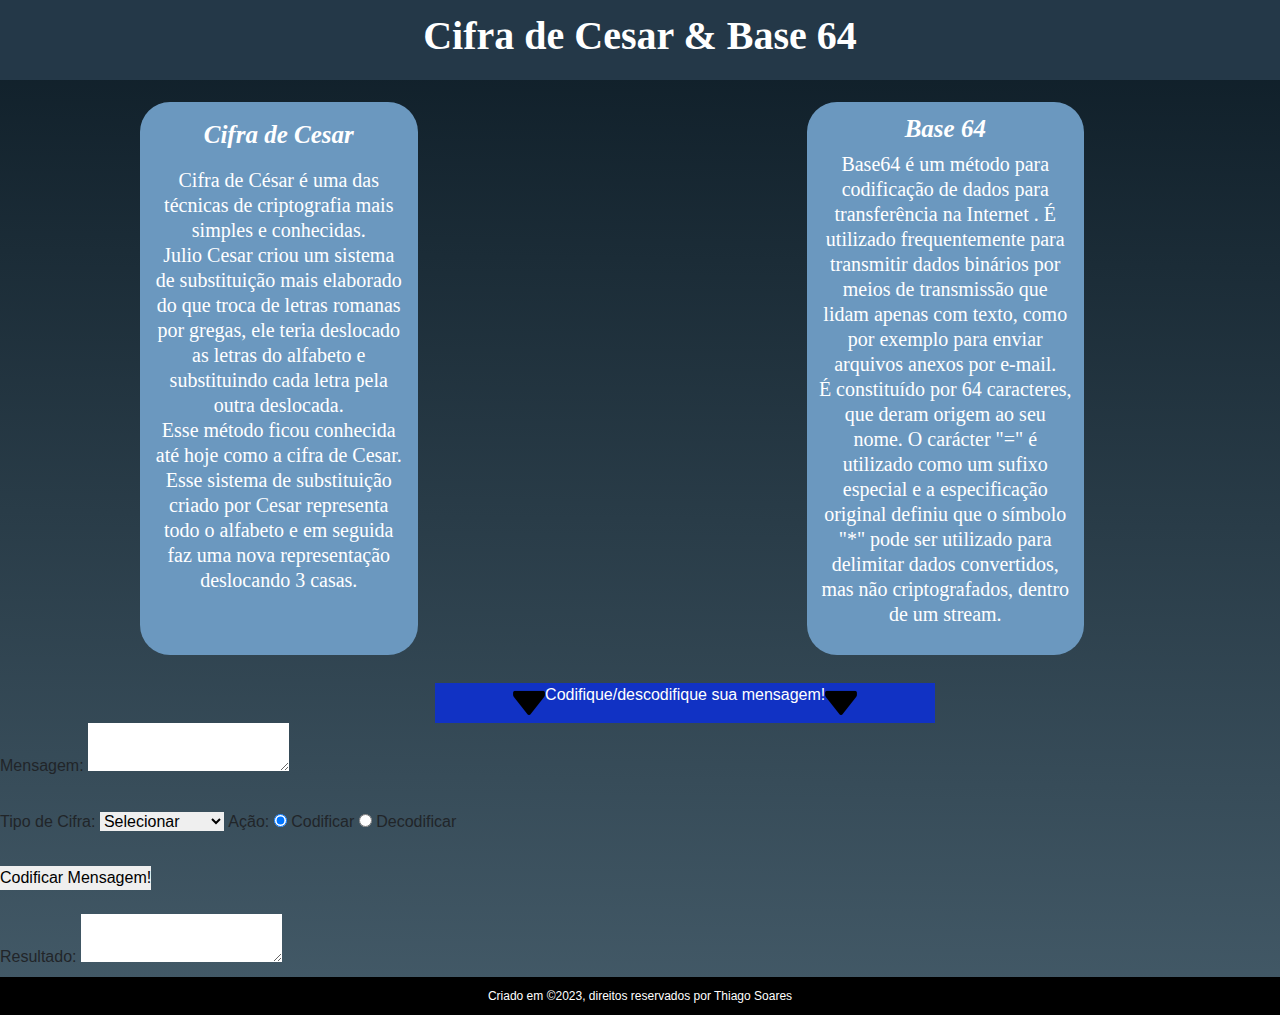
==== Index.html @ 66dbc0ff "Lançamento Projeto" ====
<!DOCTYPE html>
<html lang="pt-br">
<head>
  <meta charset="UTF-8">
  <meta http-equiv="X-UA-Compatible" content="IE=edge">
  <meta name="viewport" content="width=device-width, initial-scale=1.0">
  <!-- Jquerry -->

  <script src="https://code.jquery.com/jquery-3.6.3.js" integrity="sha256-nQLuAZGRRcILA+6dMBOvcRh5Pe310sBpanc6+QBmyVM=" crossorigin="anonymous"></script>
  <link rel="stylesheet" href="CSS/styles.css">
  <!-- Booststrap -->

  <link rel="stylesheet" href="https://cdn.jsdelivr.net/npm/bootstrap@4.4.1/dist/css/bootstrap.min.css" integrity="sha384-Vkoo8x4CGsO3+Hhxv8T/Q5PaXtkKtu6ug5TOeNV6gBiFeWPGFN9MuhOf23Q9Ifjh" crossorigin="anonymous">
  <script src="https://cdn.jsdelivr.net/npm/bootstrap@4.4.1/dist/js/bootstrap.min.js" integrity="sha384-wfSDF2E50Y2D1uUdj0O3uMBJnjuUD4Ih7YwaYd1iqfktj0Uod8GCExl3Og8ifwB6" crossorigin="anonymous"></script>
  <!-- JavaScript -->
  
  <script src="Js/script.js"></script>
  <title>Cifra de Cesar & Base 64</title>
</head>
<body>
  <!-- header -->
  <header>
    <div class="cabeçalho">
      <h1 id="titulo">Cifra de Cesar & Base 64</h1>
    </div>
  </header>
  <main>
<div class="container">
<!-- textos informativos -->
    <div class="cb">
      <div class="cifraCesar">
          <section>
            <h3 id="titCifra">Cifra de Cesar</h3>
            <article>
              <p id="Cifra">
                Cifra de César é uma das técnicas de criptografia mais simples e conhecidas. <br>
                Julio Cesar criou um sistema de substituição mais elaborado do que troca de letras romanas por gregas, ele teria deslocado as letras do alfabeto e substituindo cada letra pela outra deslocada.<br>Esse método ficou conhecida até hoje como a cifra de Cesar. <br>
                Esse sistema de substituição criado por Cesar representa todo o alfabeto e em seguida faz uma nova representação deslocando 3 casas.
              </p>
            </article>
          </section>
          </div>
        <div class="base64">
          <section>
            <h3 id="titBase">Base 64</h3>
            <article>
              <p id="base">
              Base64 é um método para codificação de dados para transferência na Internet . É utilizado frequentemente para transmitir dados binários por meios de transmissão que lidam apenas com texto, como por exemplo para enviar arquivos anexos por e-mail. <br>
              É constituído por 64 caracteres, que deram origem ao seu nome. O carácter "=" é utilizado como um sufixo especial e a especificação original definiu que o símbolo "*" pode ser utilizado para  delimitar dados convertidos, mas não criptografados, dentro de um stream.
              </p>
            </article>
          </section>
        </div>
      </article>
    </div>
  </main>
<!-- Campo de informação -->
  <section>
    <div class="click">
      <img src="styles/img/Seta.png" alt="Seta direcionada para baixo">
      <p>
        Codifique/descodifique sua mensagem!
      </p>
      <img src="styles/img/Seta.png" alt="Seta direcionada para baixo">
    </div>
  </section>
<!-- Formulario -->
<form>
<label for="message">Mensagem:</label>
<textarea id="message"></textarea><br><br>

<label for="cipher-type">Tipo de Cifra:</label>
<select id="cipher-type">
  <option value="none" selected> Selecionar</option>
  <option value="caesar">Cifra de César</option>
  <option value="base64">Base64</option>
</select>
<div id="caesar-options" style="display: none;">
  <label for="shift">Incremento:</label>
  <input type="number" id="shift" min="1" max="25" value="1"><br><br>
</div>

<label>Ação:</label>
<input type="radio" name="action" value="encode" checked> Codificar
<input type="radio" name="action" value="decode"> Decodificar<br><br>

<button id="action-text">Codificar Mensagem!</button><br><br>

<label for="result">Resultado:</label>
<textarea id="result" readonly></textarea
  </form>
</div>
  <!-- Rodapé -->
  <footer> Criado em ©2023, direitos reservados por Thiago Soares </footer>
</body>
</html>
---- CSS/styles.css ----
/* Configurações gerais */
* {
  padding:0;
  margin:0;
  vertical-align:baseline;
  list-style:none;
  border:0;
  }

html, body {
  width:100%;
}

body {
  background:linear-gradient(180.8deg, #0D1C26 0.69%, #617C8C 152.1%);
  background-repeat: repeat;
  background-attachment: scroll, fixed;
}


.cabeçalho{
display: flex;
position: flex;
width: 100%;
height: 80px;
background: #243848;
}

/* Titulo config */
#titulo{
width: 100%;  
top: 40px;

font-family: 'Libre Bodoni';
font-style: normal;
font-weight: 700;
font-size: 40px;


display: grid;
align-items: center;
text-align: center;

color: #FFFFFF;}

.cb{
  display: grid;
  grid-template-columns: 1fr 1fr;
  height: 80%;
  width: 100%;
}
/* Texto base 64 */
.base64{
display: flex;
flex-direction: row;
align-items: flex-start;
padding: 12px;

position: relative;
width: 50%;
height: auto;
left: 30%;
top: 22px;

background: #6B98BF;
border-radius: 30px;
}
#titBase{
display: grid;
justify-content: center;
justify-items: center;

font-family: 'Libre Bodoni';
font-style: oblique;
font-weight: 900;
font-size: 25px;
color: white;

}
#base{
 font-family: 'Libre Bodoni';
font-style: normal;
font-weight: 500;
font-size: 20px;
line-height: 25px;
display: flex;
align-items: center;
text-align: center;
  
color: white;;
}

.cifraCesar{
display: flex;
flex-direction: row;
align-items: flex-start;
padding: 12px;

position: relative;
width: 50%;
height: auto;
    
border-radius: 30px;

top: 22px;
left: 55px;
top: 22px;
padding-top: 15px;

background: #6B98BF;
}

/* caixa de texto cifra de cesar */
#titCifra{
  display: grid;
  justify-content: center;
  justify-items: center;

  font-family: 'Libre Bodoni';
  font-style: oblique;
  font-weight: 900;
  font-size: 25px;
  color: white;
  margin: 3px;
}

#Cifra{
  font-family: 'Libre Bodoni';
font-style: normal;
font-weight: 500;
font-size: 20px;
line-height: 25px;
display: flex;
align-items: center;
text-align: center;
padding-top: 15px;
color: white;
}

.click{
display: flex;
justify-content: center;
align-items: center;
height: auto;

width: 500px;
margin-top: 50px;
margin-left: 34%;
color: white;

background: rgb(17, 50, 196);
}
/* Campo de codificação e descodificação */
.formulario{
  display: flex;
  height: 300px;
  margin-left: 20%;
  margin-right: 20%;
  border-radius: 50px;
  padding: 8px;
  margin-top: 20px;
  background-color: #4578a5;

  overflow: hidden;
}
.select{
  display: relative;
  grid-template-columns: 1fr 1fr;
  justify-content: center;
  font-family: 'Libre Bodoni';
  font-style: normal;
  font-weight: 500;
}

#selecionar{
  cursor: pointer;
  border-radius: 15px;
  width: 180px;
  height: 40px;
  text-align: center;
  margin-bottom: 1vh;
  background-color: #494949;
  color: #92b493;
  font-size: 20px;
}
/* Parte do deslocamento vai surgir quando selecionar o a parte de Cifra de Cesar no selecionar */
#deslocamento{
 display: none;
 margin-bottom: 300px;
 margin-left: 40px;
 font-size: 18px;
}
#deslocamento>input{
  height: 30px;
  border-radius: 15px;
  text-align: center;
  margin-top: 2px;
}

.texto{
font-size: 20px;
margin-top: 40px;
height: auto;
margin-bottom: 20px;
}
#LabelcodificarInput1,
#labelDescodificar1{
  margin: none;
  text-align: end;
  color: white;
}
#codificarInput2,
#descodificarInput2{
  margin-top: 50px;
  width: 180px;
  height: 180px;
  resize: none;
  margin-bottom: 40px;
  resize: none;
  border-radius: 8px;
  font-size: 20px;
  color: white;
}

.opcoes{
 font-size: 20px;
 margin-right: 10px;
 flex-wrap: wrap;
}
.radioCodificar,
.radioDescodificar{
 font-size: 22px;
 flex-wrap: wrap;
 flex-direction: row;
 color: white;
 width: 180px;
}

.texto{
  display: flex;
  align-items: center;
  
}

footer{
  background-color: rgb(0, 0, 0);
  color: rgb(255, 255, 255);
  padding: 10px;
  font-size: 12px;
  text-align: center;
}
@media (max-width: 1000px){
  .cb{
    display: grid;
    grid-template-columns: 1fr;
    width: auto;
    height: auto;
  }
  .base64{
    left: 20%;
    margin-top: 5%
  }
  .cifraCesar{
    left: 20%;
  }
  .click{

    margin-top: 50px;
    width: 500px;
    background: rgb(17, 50, 196);
    margin-left: 20%;
  }
  .formulario{
    height: auto;
    overflow: scroll;
  }
}
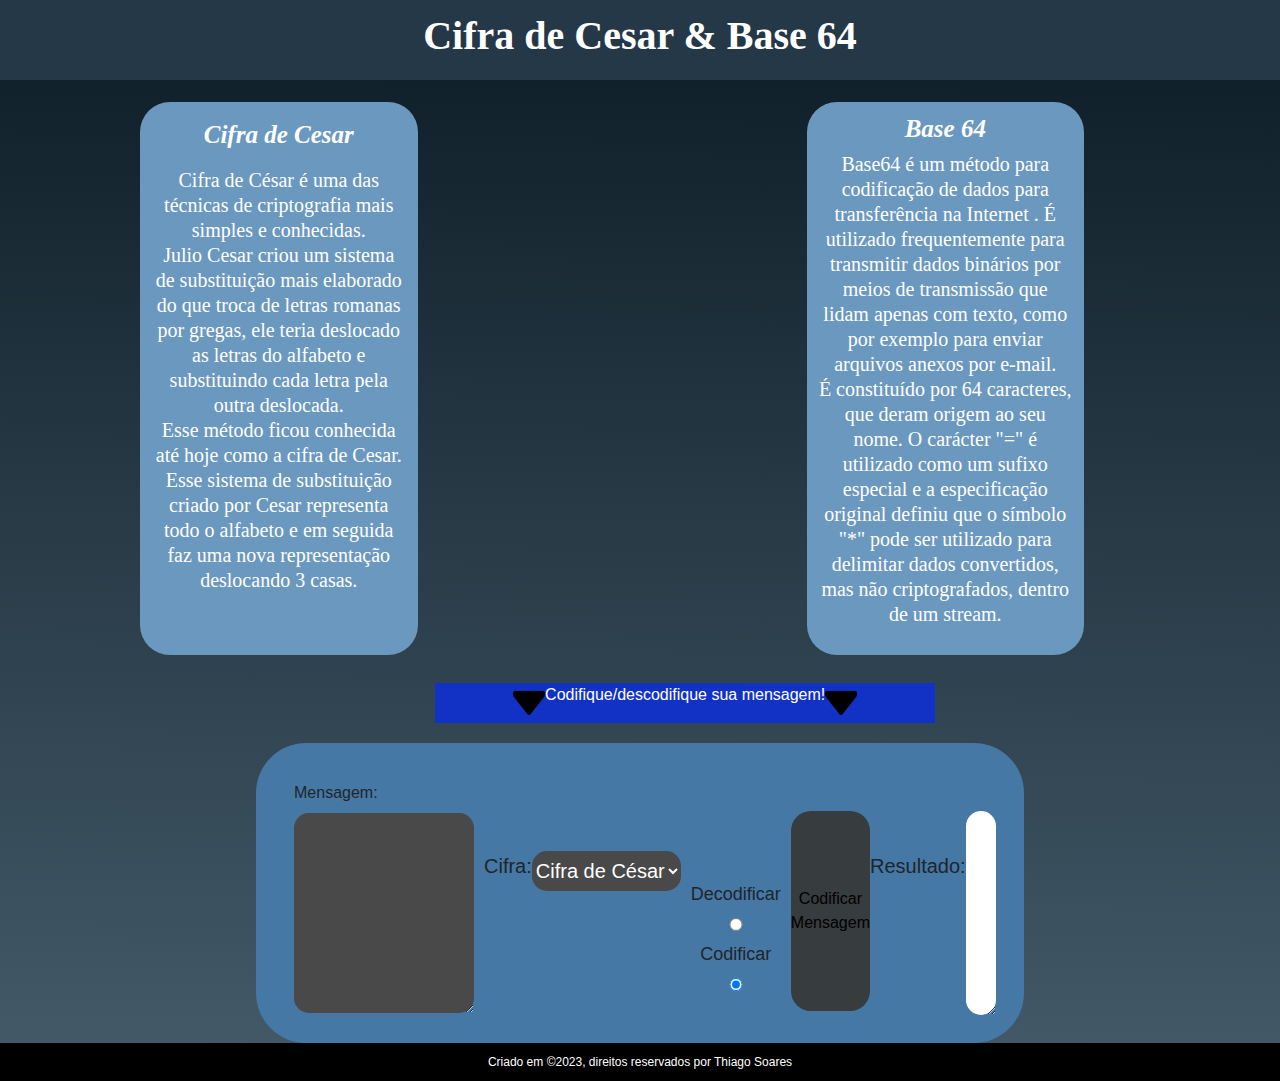
==== commit 338069b0: "Fix: correção de Bugs" ====
--- a/Index.html
+++ b/Index.html
@@ -65,30 +65,33 @@
     </div>
   </section>
 <!-- Formulario -->
-<form>
-<label for="message">Mensagem:</label>
-<textarea id="message"></textarea><br><br>
+<form id="formulario">
+  <div id="mensagemDiv">
+    <label for="mensagem">Mensagem:</label>
+    <textarea type="text" id="mensagem" name="mensagem" cols="30" rows="10"></textarea>
+  </div>
 
-<label for="cipher-type">Tipo de Cifra:</label>
-<select id="cipher-type">
-  <option value="none" selected> Selecionar</option>
-  <option value="caesar">Cifra de César</option>
-  <option value="base64">Base64</option>
-</select>
-<div id="caesar-options" style="display: none;">
-  <label for="shift">Incremento:</label>
-  <input type="number" id="shift" min="1" max="25" value="1"><br><br>
-</div>
+  <label for="cifra">Cifra:</label>
+  <select id="cifra" name="cifra">
+    <option value="cesar">Cifra de César</option>
+    <option value="base64">Base64</option>
+  </select>
 
-<label>Ação:</label>
-<input type="radio" name="action" value="encode" checked> Codificar
-<input type="radio" name="action" value="decode"> Decodificar<br><br>
+  <div id="incremento-cesar" style="display: none;">
+    <label for="incremento">Incremento:</label>
+    <input type="number" id="incremento" name="incremento" min="1" max="25">
+  </div>
+  <div id="radio">
+  <input type="radio" id="codificar" name="codificar-decodificar" value="codificar" checked>
+  <label for="codificar">Codificar</label>
+  <input type="radio" id="decodificar" name="codificar-decodificar" value="decodificar">
+  <label for="decodificar">Decodificar</label>
+  </div>
+  <button type="button" id="botao-codificar-decodificar">Codificar Mensagem</button>
 
-<button id="action-text">Codificar Mensagem!</button><br><br>
-
-<label for="result">Resultado:</label>
-<textarea id="result" readonly></textarea
-  </form>
+  <label for="resultado">Resultado:</label>
+  <textarea id="resultado" readonly></textarea>
+</form>
 </div>
   <!-- Rodapé -->
   <footer> Criado em ©2023, direitos reservados por Thiago Soares </footer>
--- a/CSS/styles.css
+++ b/CSS/styles.css
@@ -1,277 +1,272 @@
 /* Configurações gerais */
 * {
-  padding:0;
-  margin:0;
-  vertical-align:baseline;
-  list-style:none;
-  border:0;
-  }
-
-html, body {
-  width:100%;
-}
-
+  padding: 0;
+  margin: 0;
+  vertical-align: baseline;
+  list-style: none;
+  border: 0;
+}
+
+html,
 body {
-  background:linear-gradient(180.8deg, #0D1C26 0.69%, #617C8C 152.1%);
+  width: 100%;
+}
+
+body {
+  background: linear-gradient(180.8deg, #0d1c26 0.69%, #617c8c 152.1%);
   background-repeat: repeat;
   background-attachment: scroll, fixed;
 }
 
-
-.cabeçalho{
-display: flex;
-position: flex;
-width: 100%;
-height: 80px;
-background: #243848;
+.cabeçalho {
+  display: flex;
+  position: flex;
+  width: 100%;
+  height: 80px;
+  background: #243848;
 }
 
 /* Titulo config */
-#titulo{
-width: 100%;  
-top: 40px;
-
-font-family: 'Libre Bodoni';
-font-style: normal;
-font-weight: 700;
-font-size: 40px;
-
-
-display: grid;
-align-items: center;
-text-align: center;
-
-color: #FFFFFF;}
-
-.cb{
+#titulo {
+  width: 100%;
+  top: 40px;
+
+  font-family: "Libre Bodoni";
+  font-style: normal;
+  font-weight: 700;
+  font-size: 40px;
+
+  display: grid;
+  align-items: center;
+  text-align: center;
+
+  color: #ffffff;
+}
+
+.cb {
   display: grid;
   grid-template-columns: 1fr 1fr;
   height: 80%;
   width: 100%;
 }
 /* Texto base 64 */
-.base64{
-display: flex;
-flex-direction: row;
-align-items: flex-start;
-padding: 12px;
-
-position: relative;
-width: 50%;
-height: auto;
-left: 30%;
-top: 22px;
-
-background: #6B98BF;
-border-radius: 30px;
-}
-#titBase{
-display: grid;
-justify-content: center;
-justify-items: center;
-
-font-family: 'Libre Bodoni';
-font-style: oblique;
-font-weight: 900;
-font-size: 25px;
-color: white;
-
-}
-#base{
- font-family: 'Libre Bodoni';
-font-style: normal;
-font-weight: 500;
-font-size: 20px;
-line-height: 25px;
-display: flex;
-align-items: center;
-text-align: center;
-  
-color: white;;
-}
-
-.cifraCesar{
-display: flex;
-flex-direction: row;
-align-items: flex-start;
-padding: 12px;
-
-position: relative;
-width: 50%;
-height: auto;
-    
-border-radius: 30px;
-
-top: 22px;
-left: 55px;
-top: 22px;
-padding-top: 15px;
-
-background: #6B98BF;
-}
-
-/* caixa de texto cifra de cesar */
-#titCifra{
+.base64 {
+  display: flex;
+  flex-direction: row;
+  align-items: flex-start;
+  padding: 12px;
+
+  position: relative;
+  width: 50%;
+  height: auto;
+  left: 30%;
+  top: 22px;
+
+  background: #6b98bf;
+  border-radius: 30px;
+}
+#titBase {
   display: grid;
   justify-content: center;
   justify-items: center;
 
-  font-family: 'Libre Bodoni';
+  font-family: "Libre Bodoni";
   font-style: oblique;
   font-weight: 900;
   font-size: 25px;
   color: white;
+}
+#base {
+  font-family: "Libre Bodoni";
+  font-style: normal;
+  font-weight: 500;
+  font-size: 20px;
+  line-height: 25px;
+  display: flex;
+  align-items: center;
+  text-align: center;
+
+  color: white;
+}
+
+.cifraCesar {
+  display: flex;
+  flex-direction: row;
+  align-items: flex-start;
+  padding: 12px;
+
+  position: relative;
+  width: 50%;
+  height: auto;
+
+  border-radius: 30px;
+
+  top: 22px;
+  left: 55px;
+  top: 22px;
+  padding-top: 15px;
+
+  background: #6b98bf;
+}
+
+/* caixa de texto cifra de cesar */
+#titCifra {
+  display: grid;
+  justify-content: center;
+  justify-items: center;
+
+  font-family: "Libre Bodoni";
+  font-style: oblique;
+  font-weight: 900;
+  font-size: 25px;
+  color: white;
   margin: 3px;
 }
 
-#Cifra{
-  font-family: 'Libre Bodoni';
-font-style: normal;
-font-weight: 500;
-font-size: 20px;
-line-height: 25px;
-display: flex;
-align-items: center;
-text-align: center;
-padding-top: 15px;
-color: white;
-}
-
-.click{
-display: flex;
-justify-content: center;
-align-items: center;
-height: auto;
-
-width: 500px;
-margin-top: 50px;
-margin-left: 34%;
-color: white;
-
-background: rgb(17, 50, 196);
+#Cifra {
+  font-family: "Libre Bodoni";
+  font-style: normal;
+  font-weight: 500;
+  font-size: 20px;
+  line-height: 25px;
+  display: flex;
+  align-items: center;
+  text-align: center;
+  padding-top: 15px;
+  color: white;
+}
+
+.click {
+  display: flex;
+  justify-content: center;
+  align-items: center;
+  height: auto;
+
+  width: 500px;
+  margin-top: 50px;
+  margin-left: 34%;
+  color: white;
+
+  background: rgb(17, 50, 196);
 }
 /* Campo de codificação e descodificação */
-.formulario{
+#formulario {
   display: flex;
   height: 300px;
   margin-left: 20%;
   margin-right: 20%;
   border-radius: 50px;
-  padding: 8px;
+  padding: 28px;
   margin-top: 20px;
   background-color: #4578a5;
 
   overflow: hidden;
 }
-.select{
-  display: relative;
-  grid-template-columns: 1fr 1fr;
-  justify-content: center;
-  font-family: 'Libre Bodoni';
-  font-style: normal;
-  font-weight: 500;
-}
-
-#selecionar{
+#formulario > label {
+  font-size: 20px;
+  margin-top: 80px;
+}
+
+#cifra {
   cursor: pointer;
   border-radius: 15px;
   width: 180px;
   height: 40px;
   text-align: center;
-  margin-bottom: 1vh;
   background-color: #494949;
-  color: #92b493;
-  font-size: 20px;
-}
-/* Parte do deslocamento vai surgir quando selecionar o a parte de Cifra de Cesar no selecionar */
-#deslocamento{
- display: none;
- margin-bottom: 300px;
- margin-left: 40px;
- font-size: 18px;
-}
-#deslocamento>input{
-  height: 30px;
+  color: white;
+  font-size: 20px;
+  margin-top: 80px;
+}
+
+#mensagem {
   border-radius: 15px;
-  text-align: center;
-  margin-top: 2px;
-}
-
-.texto{
-font-size: 20px;
-margin-top: 40px;
-height: auto;
-margin-bottom: 20px;
-}
-#LabelcodificarInput1,
-#labelDescodificar1{
-  margin: none;
-  text-align: end;
-  color: white;
-}
-#codificarInput2,
-#descodificarInput2{
+  width: 180px;
+  height: 200px;
+  text-align: center;
+  background-color: #494949;
+  padding: 5px;
+}
+
+#incremeto > input,
+#incremento {
+  border-radius: 20px;
+  width: 60px;
+  height: 40px;
+  text-align: center;
+  color: white;
+}
+#incremento-cesar {
   margin-top: 50px;
-  width: 180px;
-  height: 180px;
-  resize: none;
-  margin-bottom: 40px;
-  resize: none;
-  border-radius: 8px;
-  font-size: 20px;
-  color: white;
-}
-
-.opcoes{
- font-size: 20px;
- margin-right: 10px;
- flex-wrap: wrap;
-}
-.radioCodificar,
-.radioDescodificar{
- font-size: 22px;
- flex-wrap: wrap;
- flex-direction: row;
- color: white;
- width: 180px;
-}
-
-.texto{
-  display: flex;
-  align-items: center;
-  
-}
-
-footer{
+  width: 60px;
+}
+#radio {
+  display: flex;
+  flex-direction: column-reverse;
+  height: 40px;
+  justify-items: center;
+  margin-top: 180px;
+  font-size: 18px;
+}
+#radio > label {
+  padding: 10px;
+  text-align: center;
+  justify-items: center;
+  margin: 0px;
+}
+#mensagemDiv {
+  padding: 10px;
+}
+
+#botao-codificar-decodificar {
+  height: 200px;
+  margin-top: 40px;
+  border-radius: 20px;
+  background-color: #373c3e;
+}
+#resultado {
+  margin-top: 40px;
+  border-radius: 20px;
+  padding: 5px;
+  width: 300px;
+}
+footer {
   background-color: rgb(0, 0, 0);
   color: rgb(255, 255, 255);
   padding: 10px;
   font-size: 12px;
   text-align: center;
 }
-@media (max-width: 1000px){
-  .cb{
+@media (max-width: 1000px) {
+  .cb {
     display: grid;
     grid-template-columns: 1fr;
     width: auto;
     height: auto;
   }
-  .base64{
+  .base64 {
     left: 20%;
-    margin-top: 5%
-  }
-  .cifraCesar{
+    margin-top: 5%;
+  }
+  .cifraCesar {
     left: 20%;
   }
-  .click{
-
+  .click {
     margin-top: 50px;
-    width: 500px;
+    width: auto;
+    margin-right: 20%;
     background: rgb(17, 50, 196);
     margin-left: 20%;
   }
-  .formulario{
+  #formulario {
     height: auto;
-    overflow: scroll;
-  }
-}
+    overflow: auto;
+    width: auto;
+  }
+  #mensagem {
+    width: 100px;
+  }
+  #resultado {
+    width: 100px;
+  }
+}
